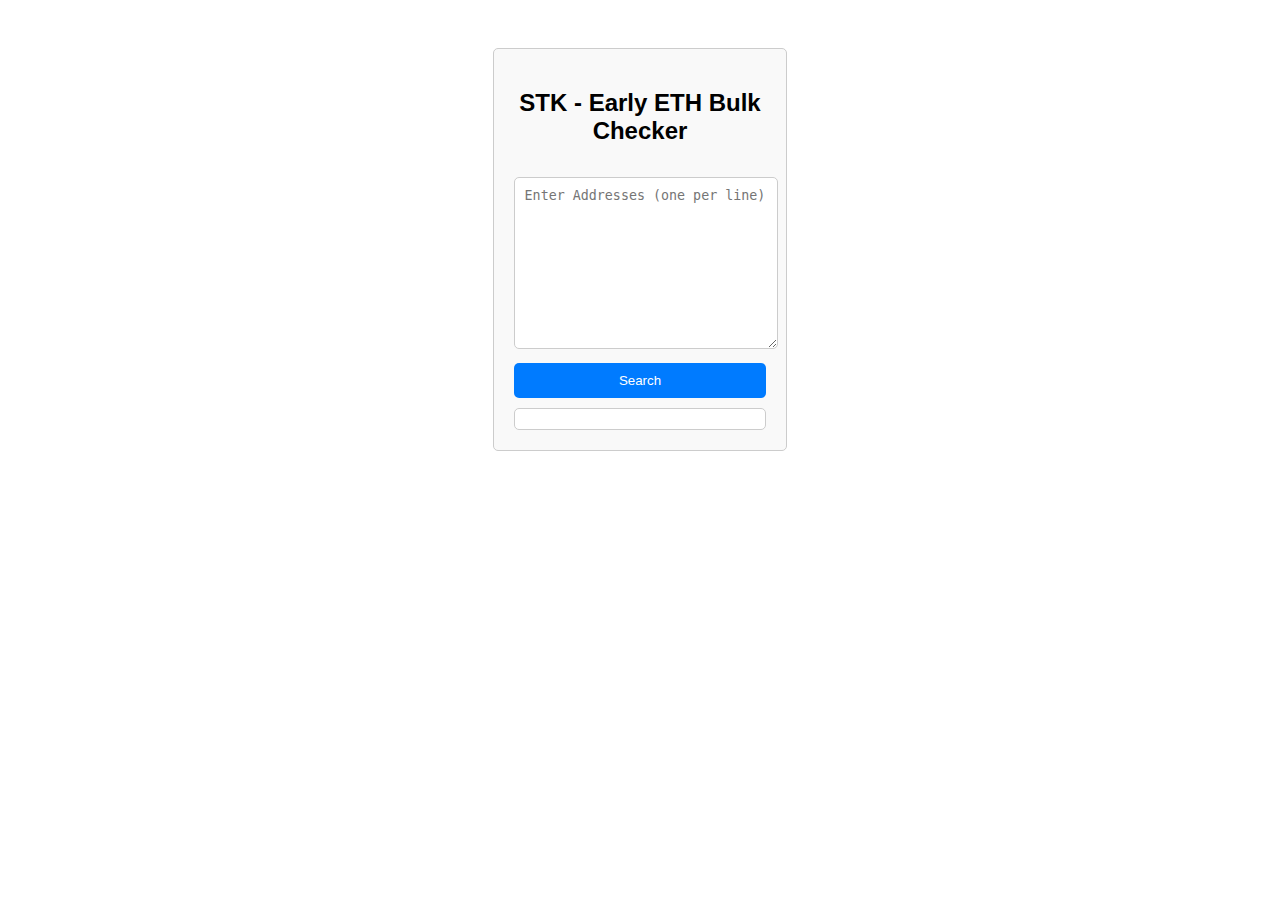
==== stk-airdrop-checker/index.html @ f5879789 "stk checker" ====
<!DOCTYPE html>
<html lang="en">
<head>
    <meta charset="UTF-8">
    <meta name="viewport" content="width=device-width, initial-scale=1.0">
    <title>STK - Early ETH Bulk Checker</title>
    <style>
        body {
            font-family: Arial, sans-serif;
            margin-top:3rem;
        }
        #container {
            max-width: 20%;
            margin: 0 auto;
            padding: 20px;
            border: 1px solid #ccc;
            border-radius: 5px;
            background-color: #f9f9f9;
        }
        textarea {
            width: calc(100% - 10px);
            height: 150px;
            padding: 10px;
            margin-bottom: 10px;
            border: 1px solid #ccc;
            border-radius: 5px;
            resize: vertical;
        }
        input[type="submit"] {
            width: 100%;
            padding: 10px;
            border: none;
            border-radius: 5px;
            background-color: #007bff;
            color: #fff;
            cursor: pointer;
        }
        input[type="submit"]:hover {
            background-color: #0056b3;
        }
        .result {
            margin-top: 10px;
            padding: 10px;
            border: 1px solid #ccc;
            border-radius: 5px;
            background-color: #fff;
        }
    </style>
    <script async src="https://www.googletagmanager.com/gtag/js?id=G-YEX8R2F84H"></script>
    <script>
        window.dataLayer = window.dataLayer || [];
        function gtag(){dataLayer.push(arguments);}
        gtag('js', new Date());

        gtag('config', 'G-YEX8R2F84H');
    </script>
</head>
<body>
    <div id="container">
        <h2 style="margin-bottom:2rem;text-align:center;">STK - Early ETH Bulk Checker</h2>
        <form id="addressForm">
            <textarea id="addressInput" placeholder="Enter Addresses (one per line)"></textarea>
            <input type="submit" value="Search">
        </form>
        <div id="resultContainer" class="result"></div>
    </div>

    <script>
        document.getElementById("addressForm").addEventListener("submit", function(event) {
            event.preventDefault();
            var addresses = document.getElementById("addressInput").value.trim().split("\n").map(address => address.trim().toLowerCase());
            if (addresses.length === 0) {
                alert("Please enter at least one address.");
                return;
            }

            fetch("https://raw.githubusercontent.com/FlipsiderEfer/Ethereum-Early-Adopters/main/Assets/Total.json")
                .then(response => response.json())
                .then(data => {
                    var results = addresses.map(address => {
                        var found = data.find(item => item.USER.toLowerCase() === address);
                        return found ? "<p>" + found.USER + ", " + found["NUMBER OF CONTRACTS"] + "</p>" : "";
                    });

                    document.getElementById("resultContainer").innerHTML = results.join("");
                })
                .catch(error => {
                    console.error("Error fetching data:", error);
                    document.getElementById("resultContainer").innerHTML = "<p>There was an error fetching data.</p>";
                });
        });
    </script>
</body>
</html>
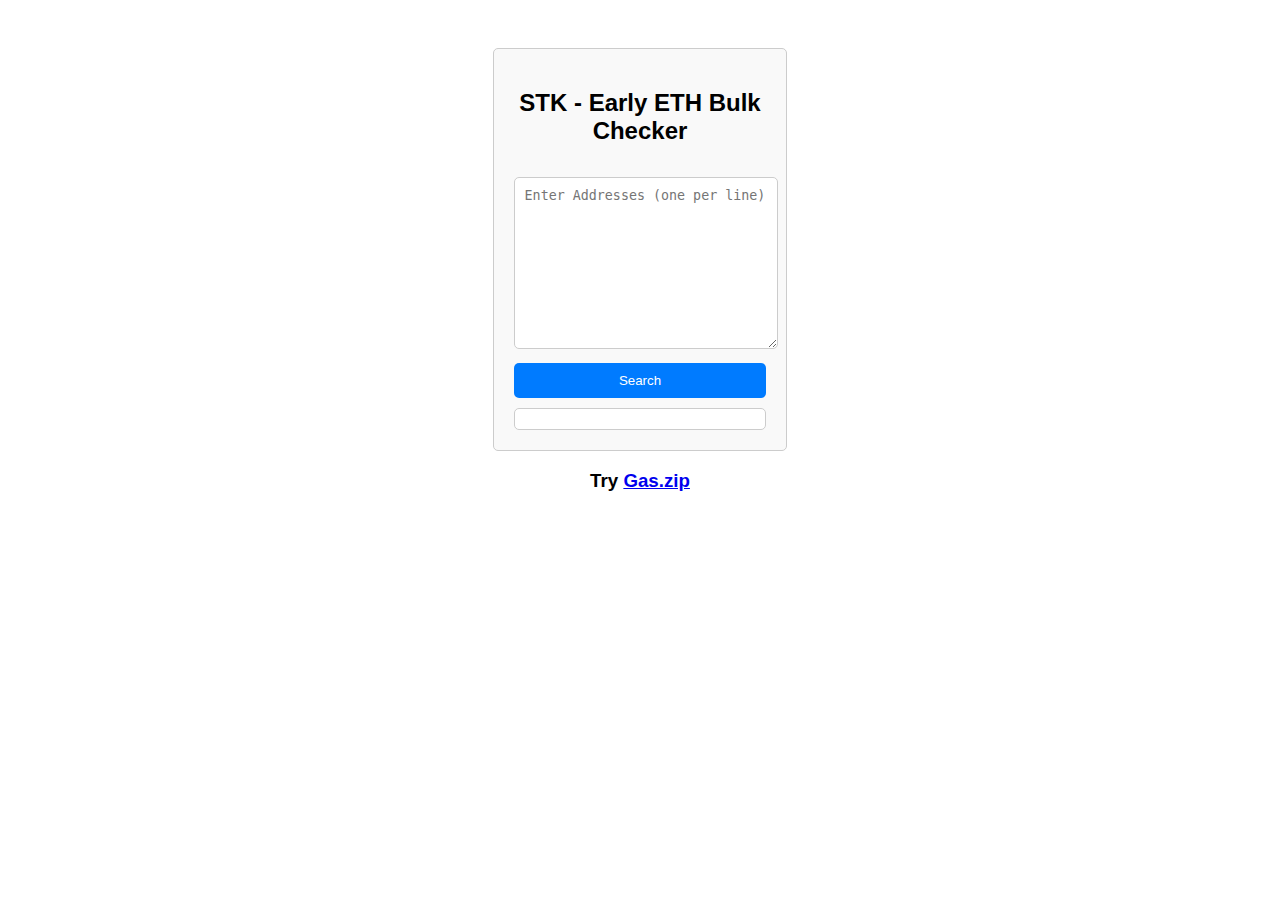
==== commit 577ea9ea: "push" ====
--- a/stk-airdrop-checker/index.html
+++ b/stk-airdrop-checker/index.html
@@ -64,6 +64,7 @@
         </form>
         <div id="resultContainer" class="result"></div>
     </div>
+    <h3 style="text-align: center;"> Try <a href="https://gas.zip">Gas.zip</a></h3>
 
     <script>
         document.getElementById("addressForm").addEventListener("submit", function(event) {
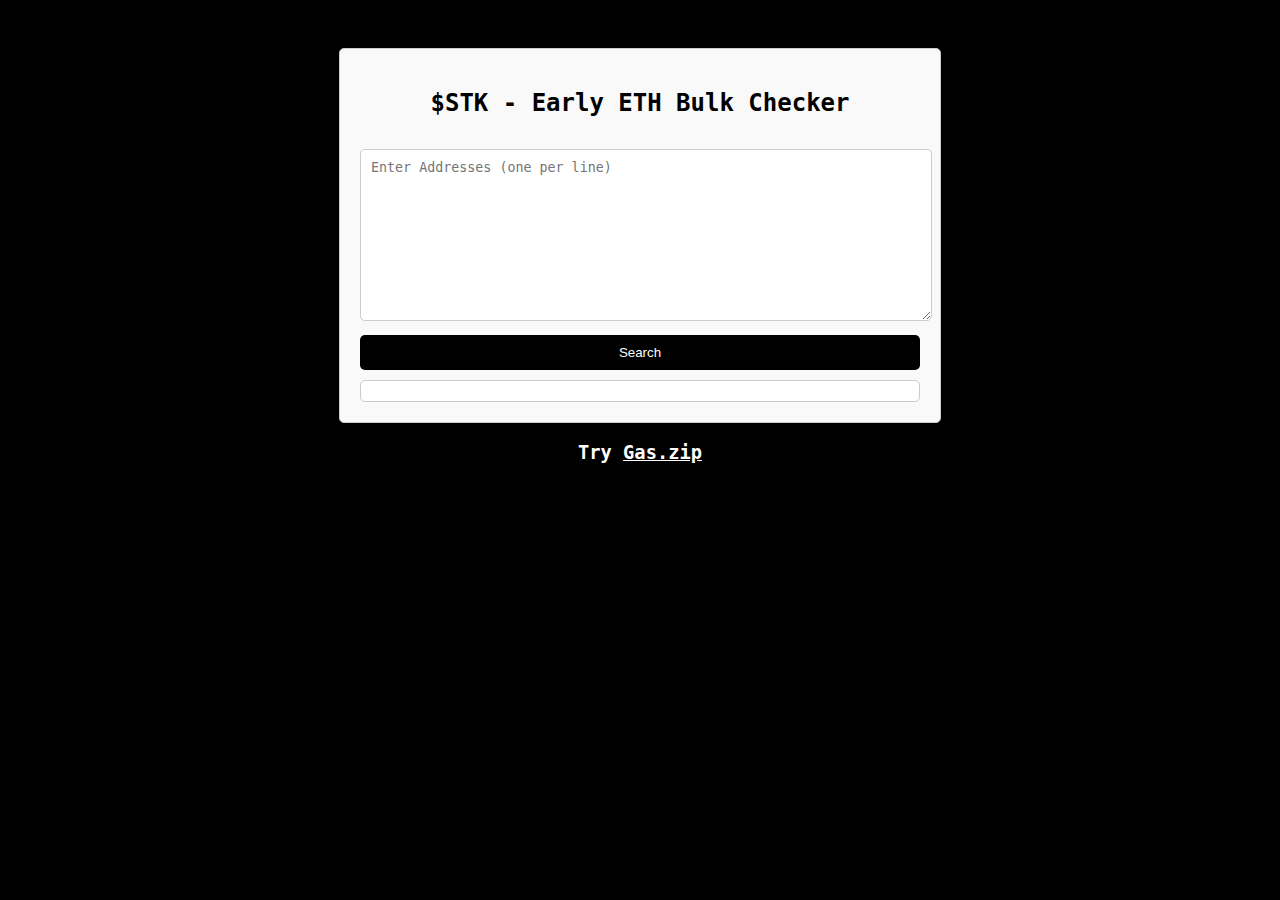
==== commit 463dfcfc: "push" ====
--- a/stk-airdrop-checker/index.html
+++ b/stk-airdrop-checker/index.html
@@ -1,95 +1,133 @@
 <!DOCTYPE html>
 <html lang="en">
-<head>
+  <head>
     <meta charset="UTF-8">
     <meta name="viewport" content="width=device-width, initial-scale=1.0">
     <title>STK - Early ETH Bulk Checker</title>
+    <link rel="apple-touch-icon" sizes="180x180" href="/favicon/apple-touch-icon.png">
+    <link rel="icon" type="image/png" sizes="32x32" href="/favicon/favicon-32x32.png">
+    <link rel="icon" type="image/png" sizes="16x16" href="/favicon/favicon-16x16.png">
+    <link rel="manifest" href="/favicon/site.webmanifest">
+    <link rel="shortcut icon" href="/favicon/favicon.ico">
+    <meta name="msapplication-TileColor" content="#da532c">
+    <meta name="msapplication-config" content="/favicon/browserconfig.xml">
+    <meta name="theme-color" content="#ffffff">
     <style>
-        body {
-            font-family: Arial, sans-serif;
-            margin-top:3rem;
-        }
-        #container {
-            max-width: 20%;
-            margin: 0 auto;
-            padding: 20px;
-            border: 1px solid #ccc;
-            border-radius: 5px;
-            background-color: #f9f9f9;
-        }
-        textarea {
-            width: calc(100% - 10px);
-            height: 150px;
-            padding: 10px;
-            margin-bottom: 10px;
-            border: 1px solid #ccc;
-            border-radius: 5px;
-            resize: vertical;
-        }
-        input[type="submit"] {
-            width: 100%;
-            padding: 10px;
-            border: none;
-            border-radius: 5px;
-            background-color: #007bff;
-            color: #fff;
-            cursor: pointer;
-        }
-        input[type="submit"]:hover {
-            background-color: #0056b3;
-        }
-        .result {
-            margin-top: 10px;
-            padding: 10px;
-            border: 1px solid #ccc;
-            border-radius: 5px;
-            background-color: #fff;
-        }
+      body {
+        font-family: monospace, sans-serif;
+        margin-top: 3rem;
+        background-color: black;
+        color: white;
+      }
+
+      #container {
+        max-width: 35rem;
+        margin: 0 auto;
+        padding: 20px;
+        border: 1px solid #ccc;
+        border-radius: 5px;
+        background-color: #f9f9f9;
+        color: black;
+      }
+
+      textarea {
+        width: calc(100% - 10px);
+        height: 150px;
+        padding: 10px;
+        margin-bottom: 10px;
+        border: 1px solid #ccc;
+        border-radius: 5px;
+        resize: vertical;
+      }
+
+      input[type="submit"] {
+        width: 100%;
+        padding: 10px;
+        border: none;
+        border-radius: 5px;
+        background-color: #007bff;
+        color: #fff;
+        cursor: pointer;
+      }
+
+      input[type="submit"]:hover {
+        background-color: #0056b3;
+      }
+
+      .result {
+        margin-top: 10px;
+        padding: 10px;
+        border: 1px solid #ccc;
+        border-radius: 5px;
+        background-color: #fff;
+      }
+
+      a:link {
+        color: white;
+        background-color: transparent;
+        text-decoration: underline;
+      }
+
+      a:visited {
+        color: white;
+        background-color: transparent;
+        text-decoration: underline;
+      }
+
+      a:hover {
+        color: white;
+        background-color: transparent;
+        text-decoration: underline;
+      }
+
+      a:active {
+        color: white;
+        background-color: transparent;
+        text-decoration: underline;
+      }
     </style>
     <script async src="https://www.googletagmanager.com/gtag/js?id=G-YEX8R2F84H"></script>
     <script>
-        window.dataLayer = window.dataLayer || [];
-        function gtag(){dataLayer.push(arguments);}
-        gtag('js', new Date());
+      window.dataLayer = window.dataLayer || [];
 
-        gtag('config', 'G-YEX8R2F84H');
+      function gtag() {
+        dataLayer.push(arguments);
+      }
+      gtag('js', new Date());
+      gtag('config', 'G-YEX8R2F84H');
     </script>
-</head>
-<body>
+  </head>
+  <body>
     <div id="container">
-        <h2 style="margin-bottom:2rem;text-align:center;">STK - Early ETH Bulk Checker</h2>
-        <form id="addressForm">
-            <textarea id="addressInput" placeholder="Enter Addresses (one per line)"></textarea>
-            <input type="submit" value="Search">
-        </form>
-        <div id="resultContainer" class="result"></div>
+      <h2 style="margin-bottom:2rem;text-align:center;">$STK - Early ETH Bulk Checker</h2>
+      <form id="addressForm">
+        <textarea id="addressInput" placeholder="Enter Addresses (one per line)"></textarea>
+        <input type="submit" value="Search" style="background-color:black;color:white">
+      </form>
+      <div id="resultContainer" class="result"></div>
     </div>
-    <h3 style="text-align: center;"> Try <a href="https://gas.zip">Gas.zip</a></h3>
-
+    <h3 style="text-align: center;"> Try <a href="https://gas.zip">Gas.zip</a>
+    </h3>
     <script>
-        document.getElementById("addressForm").addEventListener("submit", function(event) {
-            event.preventDefault();
-            var addresses = document.getElementById("addressInput").value.trim().split("\n").map(address => address.trim().toLowerCase());
-            if (addresses.length === 0) {
-                alert("Please enter at least one address.");
-                return;
-            }
-
-            fetch("https://raw.githubusercontent.com/FlipsiderEfer/Ethereum-Early-Adopters/main/Assets/Total.json")
-                .then(response => response.json())
-                .then(data => {
-                    var results = addresses.map(address => {
-                        var found = data.find(item => item.USER.toLowerCase() === address);
-                        return found ? "<p>" + found.USER + ", " + found["NUMBER OF CONTRACTS"] + "</p>" : "";
-                    });
-
-                    document.getElementById("resultContainer").innerHTML = results.join("");
-                })
-                .catch(error => {
-                    console.error("Error fetching data:", error);
-                    document.getElementById("resultContainer").innerHTML = "<p>There was an error fetching data.</p>";
-                });
+      document.getElementById("addressForm").addEventListener("submit", function(event) {
+        event.preventDefault();
+        var addresses = document.getElementById("addressInput").value.trim().split("\n").map(address => address.trim().toLowerCase());
+        if (addresses.length === 0) {
+          alert("Please enter at least one address.");
+          return;
+        }
+        fetch("https://raw.githubusercontent.com/FlipsiderEfer/Ethereum-Early-Adopters/main/Assets/Total.json").then(response => response.json()).then(data => {
+          var results = addresses.map(address => {
+            var found = data.find(item => item.USER.toLowerCase() === address);
+            return found ? " < p > " + found.USER + ", " + found["
+            NUMBER OF CONTRACTS "] + " < /p>" : "";
+          });
+          document.getElementById("resultContainer").innerHTML = results.join("");
+        }).catch(error => {
+          console.error("Error fetching data:", error);
+          document.getElementById("resultContainer").innerHTML = " < p > There was an error fetching data. < /p>";
         });
+      });
     </script>
-</body>
-</html>
+  </body>
+</html>